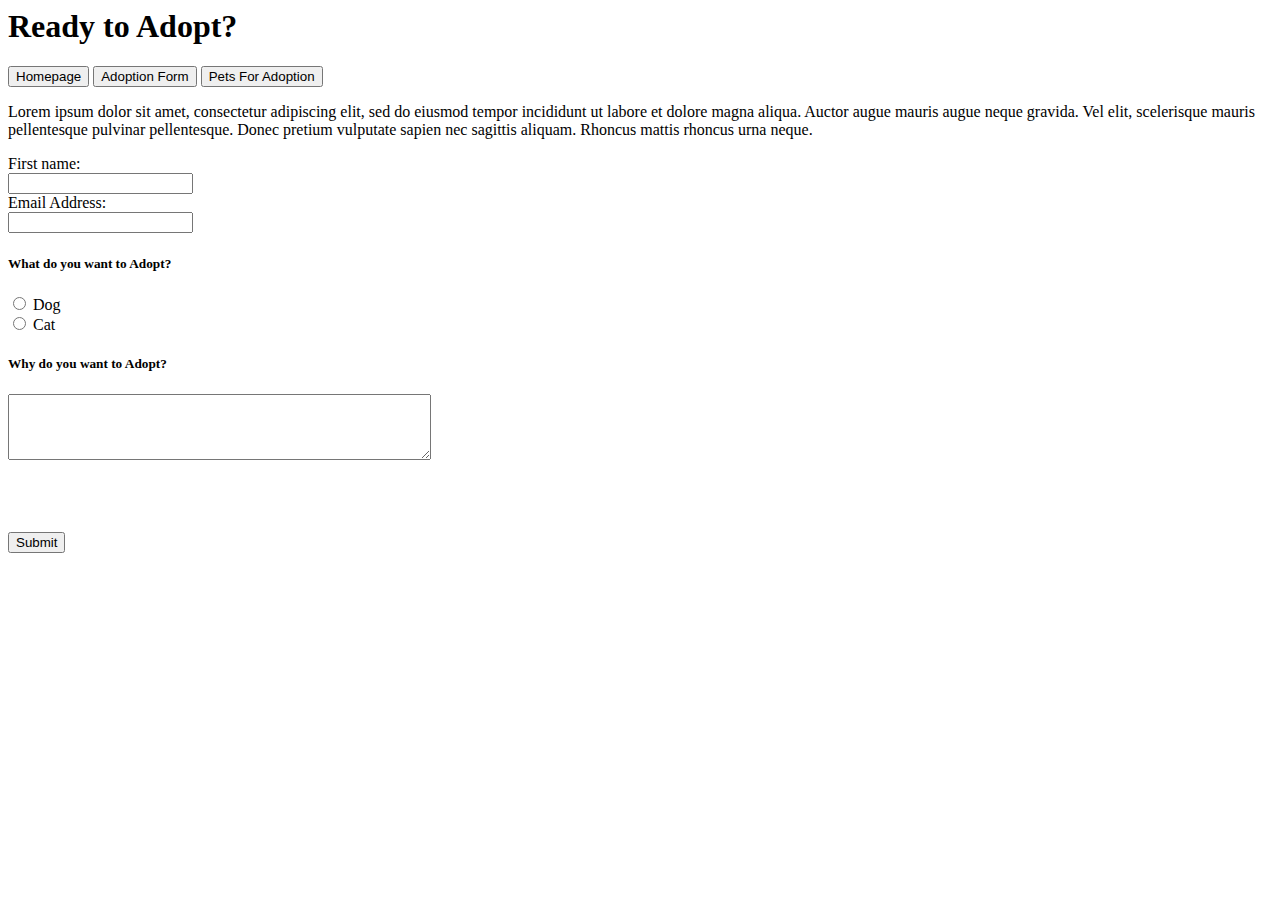
==== AdoptionformPage.html @ f89912ac "built sturcture for site, no css yet." ====
<html lang="en">
<head>
    <meta charset="UTF-8">
    <meta name="viewport" content="width=device-width, initial-scale=1.0">
    <meta http-equiv="X-UA-Compatible" content="ie=edge">
    <title>Adoption Form</title>
</head>
<body>
    <h1>Ready to Adopt?</h1>

<a href="index.html"><button>Homepage</button></a> <a href="AdoptionformPage.html"><button>Adoption Form</button></a> <a href="petsforadop.html"><button>Pets For Adoption</button></a>

<p>
Lorem ipsum dolor sit amet, consectetur adipiscing elit,
sed do eiusmod tempor incididunt ut labore et dolore magna
aliqua. Auctor augue mauris augue neque gravida. Vel elit,
scelerisque mauris pellentesque pulvinar pellentesque. 
Donec pretium vulputate sapien nec sagittis aliquam. 
Rhoncus mattis rhoncus urna neque.
</p>

<form>
        First name:<br>
        <input type="text" name="firstname"><br>
        Email Address:<br>
        <input type="text" name="emailaddress"><br>
<h5>What do you want to Adopt?</h5>
        <input type="radio" name="whatdoyouadopt" value="dog"> Dog<br>
  <input type="radio" name="whatdoadopt" value="cat"> Cat<br>
  <h5>Why do you want to Adopt?</h5>
  <textarea rows="4" cols="50">
        </textarea>
        <br>
        <br>
        <br>
        <br>
        <br>
        <input type="submit" value="Submit">
      </form>
</body>
</html>
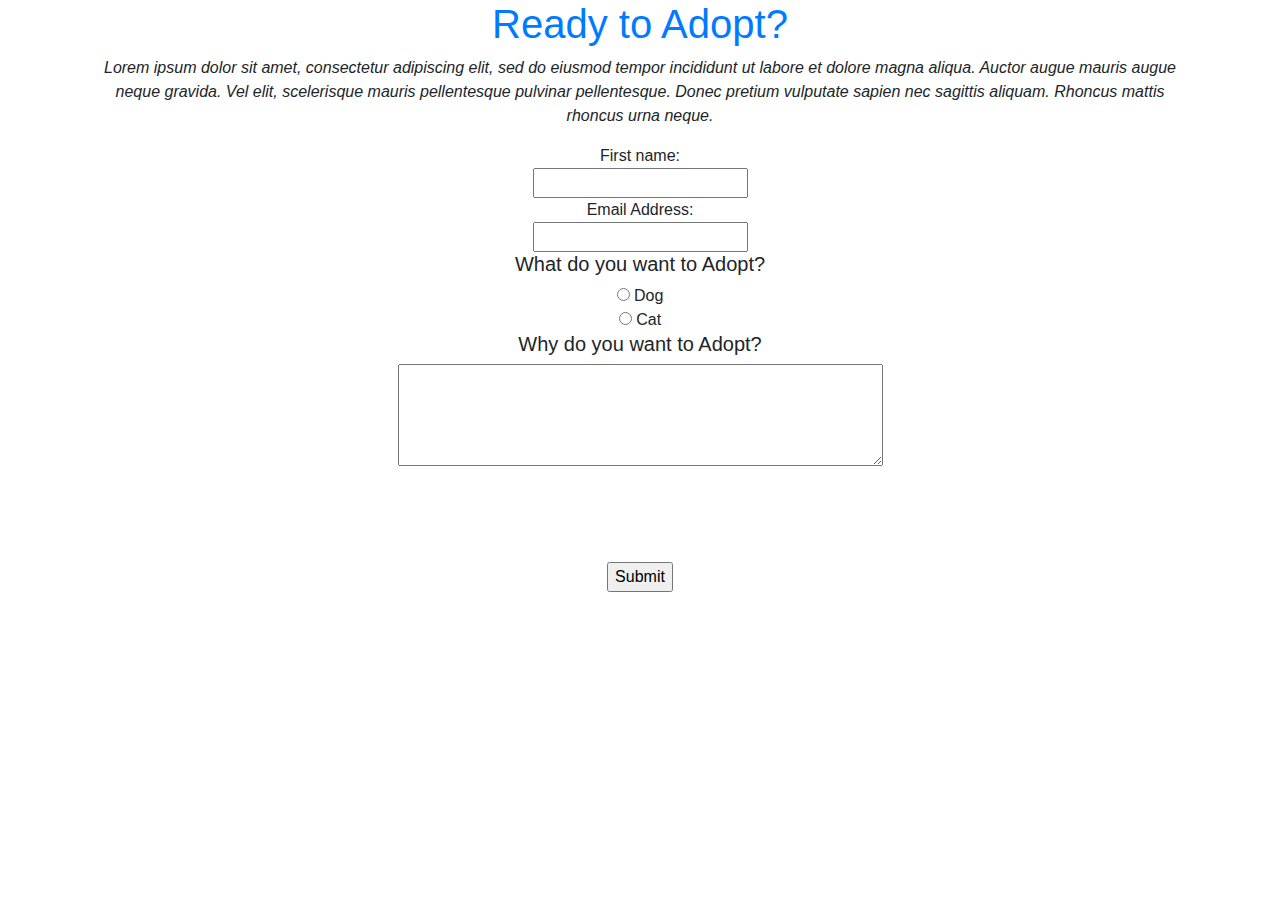
==== commit 1ba41bb7: "Added css to first page and a little to form page" ====
--- a/AdoptionformPage.html
+++ b/AdoptionformPage.html
@@ -4,13 +4,21 @@
     <meta name="viewport" content="width=device-width, initial-scale=1.0">
     <meta http-equiv="X-UA-Compatible" content="ie=edge">
     <title>Adoption Form</title>
+    <link rel="stylesheet" href="https://stackpath.bootstrapcdn.com/bootstrap/4.4.1/css/bootstrap.min.css" integrity="sha384-Vkoo8x4CGsO3+Hhxv8T/Q5PaXtkKtu6ug5TOeNV6gBiFeWPGFN9MuhOf23Q9Ifjh" crossorigin="anonymous">
 </head>
 <body>
-    <h1>Ready to Adopt?</h1>
 
-<a href="index.html"><button>Homepage</button></a> <a href="AdoptionformPage.html"><button>Adoption Form</button></a> <a href="petsforadop.html"><button>Pets For Adoption</button></a>
+        <div class="container">
+                <div class="text-center"> 
+    <h1 class="text-primary">Ready to Adopt?</h1>
 
-<p>
+
+
+
+
+
+
+<p class="font-italic">
 Lorem ipsum dolor sit amet, consectetur adipiscing elit,
 sed do eiusmod tempor incididunt ut labore et dolore magna
 aliqua. Auctor augue mauris augue neque gravida. Vel elit,
@@ -37,5 +45,7 @@
         <br>
         <input type="submit" value="Submit">
       </form>
+      </div>
+        </div>
 </body>
 </html>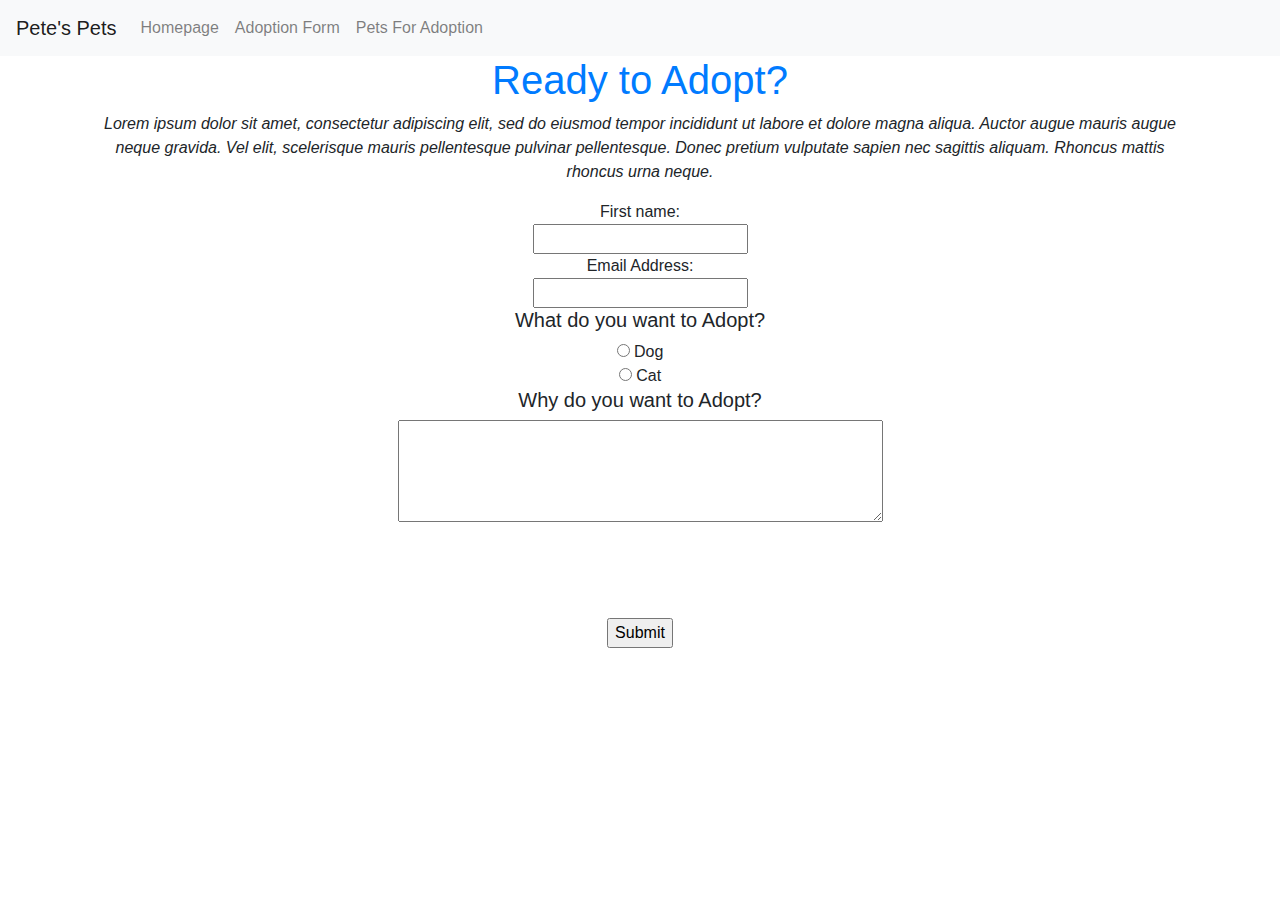
==== commit 9844adda: "Final Version of Pete's Pets Site" ====
--- a/AdoptionformPage.html
+++ b/AdoptionformPage.html
@@ -7,18 +7,26 @@
     <link rel="stylesheet" href="https://stackpath.bootstrapcdn.com/bootstrap/4.4.1/css/bootstrap.min.css" integrity="sha384-Vkoo8x4CGsO3+Hhxv8T/Q5PaXtkKtu6ug5TOeNV6gBiFeWPGFN9MuhOf23Q9Ifjh" crossorigin="anonymous">
 </head>
 <body>
+        <nav class="navbar navbar-expand-lg navbar-light bg-light">
+                <a class="navbar-brand" href="index.html">Pete's Pets</a>
+                <button class="navbar-toggler" type="button" data-toggle="collapse" data-target="#navbarNavAltMarkup" aria-controls="navbarNavAltMarkup" aria-expanded="false" aria-label="Toggle navigation">
+                  <span class="navbar-toggler-icon"></span>
+                </button>
+                <div class="collapse navbar-collapse" id="navbarNavAltMarkup">
+                  <div class="navbar-nav">
+                    <a class="nav-item nav-link" href="index.html">Homepage</a>
+                    <a class="nav-item nav-link" href="AdoptionformPage.html">Adoption Form</a>
+                    <a class="nav-item nav-link" href="petsforadop.html">Pets For Adoption</a>
+                  </div>
+                </div>
+              </nav>
 
         <div class="container">
                 <div class="text-center"> 
     <h1 class="text-primary">Ready to Adopt?</h1>
 
 
-
-
-
-
-
-<p class="font-italic">
+<p class="font-italic" class="text-info">
 Lorem ipsum dolor sit amet, consectetur adipiscing elit,
 sed do eiusmod tempor incididunt ut labore et dolore magna
 aliqua. Auctor augue mauris augue neque gravida. Vel elit,
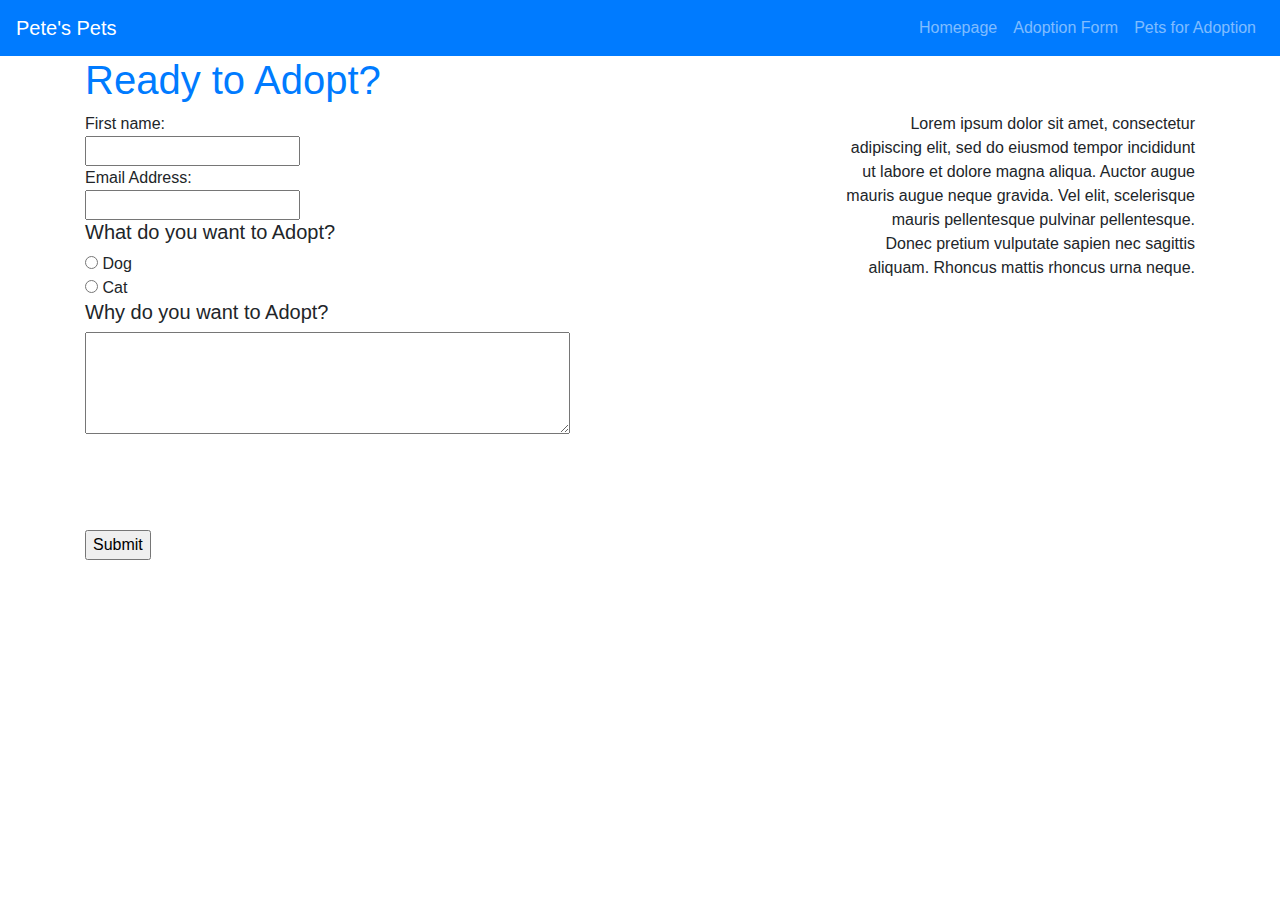
==== commit fc0c2264: "Fixed navbar issues" ====
--- a/AdoptionformPage.html
+++ b/AdoptionformPage.html
@@ -7,53 +7,74 @@
     <link rel="stylesheet" href="https://stackpath.bootstrapcdn.com/bootstrap/4.4.1/css/bootstrap.min.css" integrity="sha384-Vkoo8x4CGsO3+Hhxv8T/Q5PaXtkKtu6ug5TOeNV6gBiFeWPGFN9MuhOf23Q9Ifjh" crossorigin="anonymous">
 </head>
 <body>
-        <nav class="navbar navbar-expand-lg navbar-light bg-light">
+        <nav class="navbar navbar-expand-lg navbar-dark bg-primary">
                 <a class="navbar-brand" href="index.html">Pete's Pets</a>
-                <button class="navbar-toggler" type="button" data-toggle="collapse" data-target="#navbarNavAltMarkup" aria-controls="navbarNavAltMarkup" aria-expanded="false" aria-label="Toggle navigation">
+                <button class="navbar-toggler" type="button" data-toggle="collapse" data-target="#navbarText" aria-controls="navbarText" aria-expanded="false" aria-label="Toggle navigation">
                   <span class="navbar-toggler-icon"></span>
                 </button>
-                <div class="collapse navbar-collapse" id="navbarNavAltMarkup">
-                  <div class="navbar-nav">
-                    <a class="nav-item nav-link" href="index.html">Homepage</a>
-                    <a class="nav-item nav-link" href="AdoptionformPage.html">Adoption Form</a>
-                    <a class="nav-item nav-link" href="petsforadop.html">Pets For Adoption</a>
-                  </div>
+                <div class="collapse navbar-collapse" id="navbarText">
+                  <ul class="navbar-nav ml-auto">
+                    <li class="nav-item">
+                      <a class="nav-link" href="index.html">Homepage</a>
+                    </li>
+                    <li class="nav-item">
+                      <a class="nav-link" href="AdoptionformPage.html">Adoption Form</a>
+                    </li>
+                    <li class="nav-item">
+                      <a class="nav-link" href="petsforadop.html">Pets for Adoption</a>
+                    </li>
+                  </ul>
                 </div>
               </nav>
 
         <div class="container">
-                <div class="text-center"> 
+
     <h1 class="text-primary">Ready to Adopt?</h1>
 
+    <div class="row">
 
-<p class="font-italic" class="text-info">
-Lorem ipsum dolor sit amet, consectetur adipiscing elit,
-sed do eiusmod tempor incididunt ut labore et dolore magna
-aliqua. Auctor augue mauris augue neque gravida. Vel elit,
-scelerisque mauris pellentesque pulvinar pellentesque. 
-Donec pretium vulputate sapien nec sagittis aliquam. 
-Rhoncus mattis rhoncus urna neque.
-</p>
+            <div class="col-8 text-left">
+                    <form>
+                            First name:<br>
+                            <input type="text" name="firstname"><br>
+                            Email Address:<br>
+                            <input type="text" name="emailaddress"><br>
+                    <h5>What do you want to Adopt?</h5>
+                            <input type="radio" name="whatdoyouadopt" value="dog"> Dog<br>
+                      <input type="radio" name="whatdoadopt" value="cat"> Cat<br>
+                      <h5>Why do you want to Adopt?</h5>
+                      <textarea rows="4" cols="50">
+                            </textarea>
+                            <br>
+                            <br>
+                            <br>
+                            <br>
+                            <br>
+                            <input type="submit" value="Submit">
+                          </form>
+            </div>
 
-<form>
-        First name:<br>
-        <input type="text" name="firstname"><br>
-        Email Address:<br>
-        <input type="text" name="emailaddress"><br>
-<h5>What do you want to Adopt?</h5>
-        <input type="radio" name="whatdoyouadopt" value="dog"> Dog<br>
-  <input type="radio" name="whatdoadopt" value="cat"> Cat<br>
-  <h5>Why do you want to Adopt?</h5>
-  <textarea rows="4" cols="50">
-        </textarea>
-        <br>
-        <br>
-        <br>
-        <br>
-        <br>
-        <input type="submit" value="Submit">
-      </form>
-      </div>
-        </div>
+            <div class="col-4">
+                
+                    <p class="text-right">
+                    Lorem ipsum dolor sit amet, consectetur adipiscing elit,
+                    sed do eiusmod tempor incididunt ut labore et dolore magna
+                    aliqua. Auctor augue mauris augue neque gravida. Vel elit,
+                    scelerisque mauris pellentesque pulvinar pellentesque. 
+                    Donec pretium vulputate sapien nec sagittis aliquam. 
+                    Rhoncus mattis rhoncus urna neque.
+                    </p>
+                </div>
+
+
+
+                        </div>    
+                    </div>
+
+</div>
+
+
+
+
 </body>
 </html>